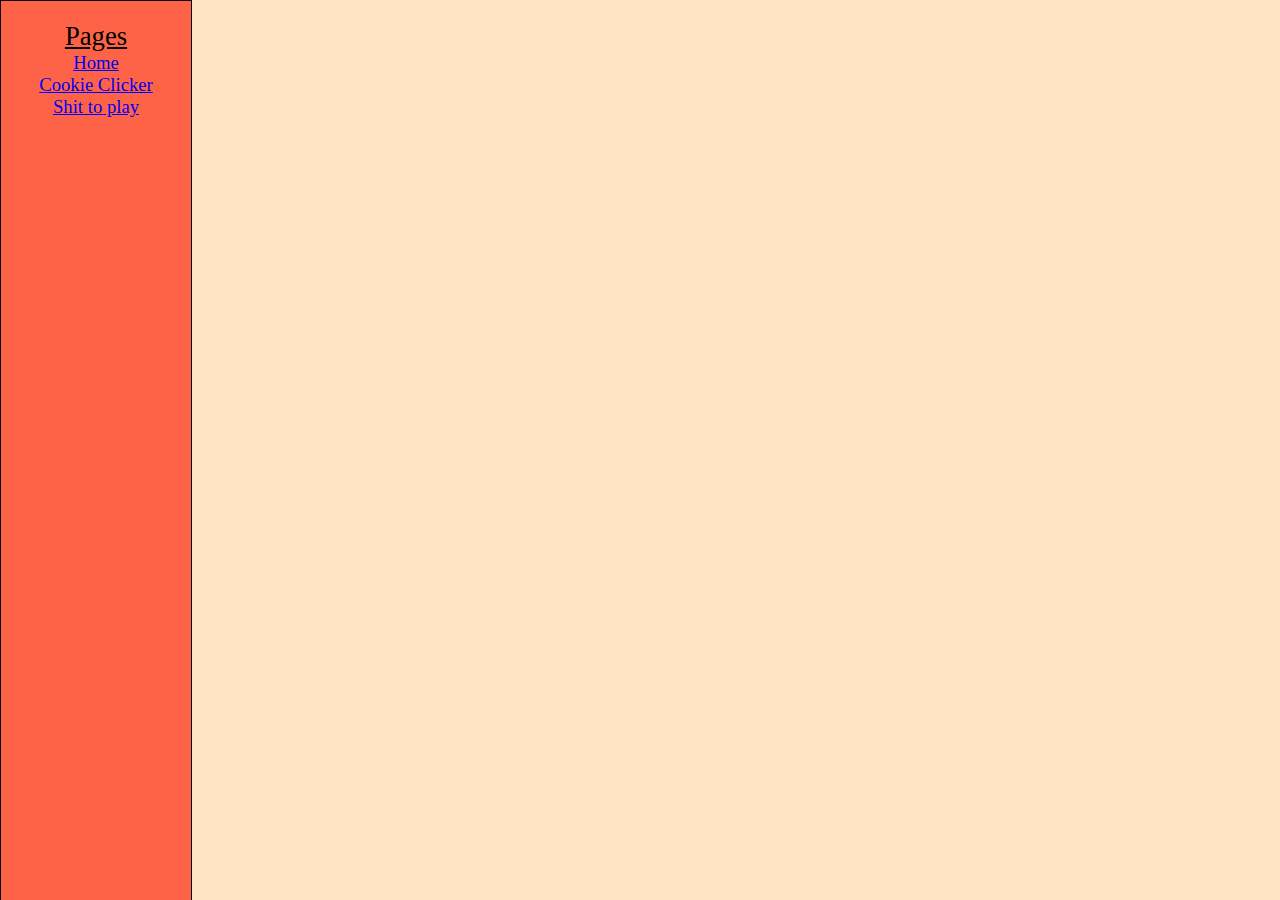
==== _template.html @ 1ec260b8 "files look prettier now and i can read shit" ====
<html>

    <head>
        <title>xuo's shite</title>
        <link rel="icon" type="image/png" href="images/xuo.png">
        <link rel="stylesheet" href="styles.css">
    </head>
    
    <body>
    
    <!-- SIDEBAR -->
    <div class="sidebar">
        <span class="title"><u>Pages</u></span>
        <br>
        <!-- links -->
        <span class="normal">
        <a href="index.html">Home</a>
        <br>
        <a href="cookie.html">Cookie Clicker</a>
        <br>
        <a href="games.html">Shit to play</a>
        </span>
    </div>
    
    
    </body>

</html>
---- styles.css ----
body {
    background-color: bisque; 
    margin-left:190px;
	margin-right:400px;
	padding-left:0px 10px;
	font-family:verdana !important;
	padding-left:10px;
}

hr {
	border:1px solid black;
}

.sidebar {
    text-align:center;
	height:100%;
	width:190px;
	border:1px solid black;
	position:fixed;
	z-index:1;
	top:0;
	left:0;
	background-color:tomato !important;
	overflow-x:hidden;
	padding-top:20px;
	font-size:27px
}

.normal {
    font-size: 14pt;
}

.title {
    font-size: 20pt;
}

.halfsize {
    width:50%;
}
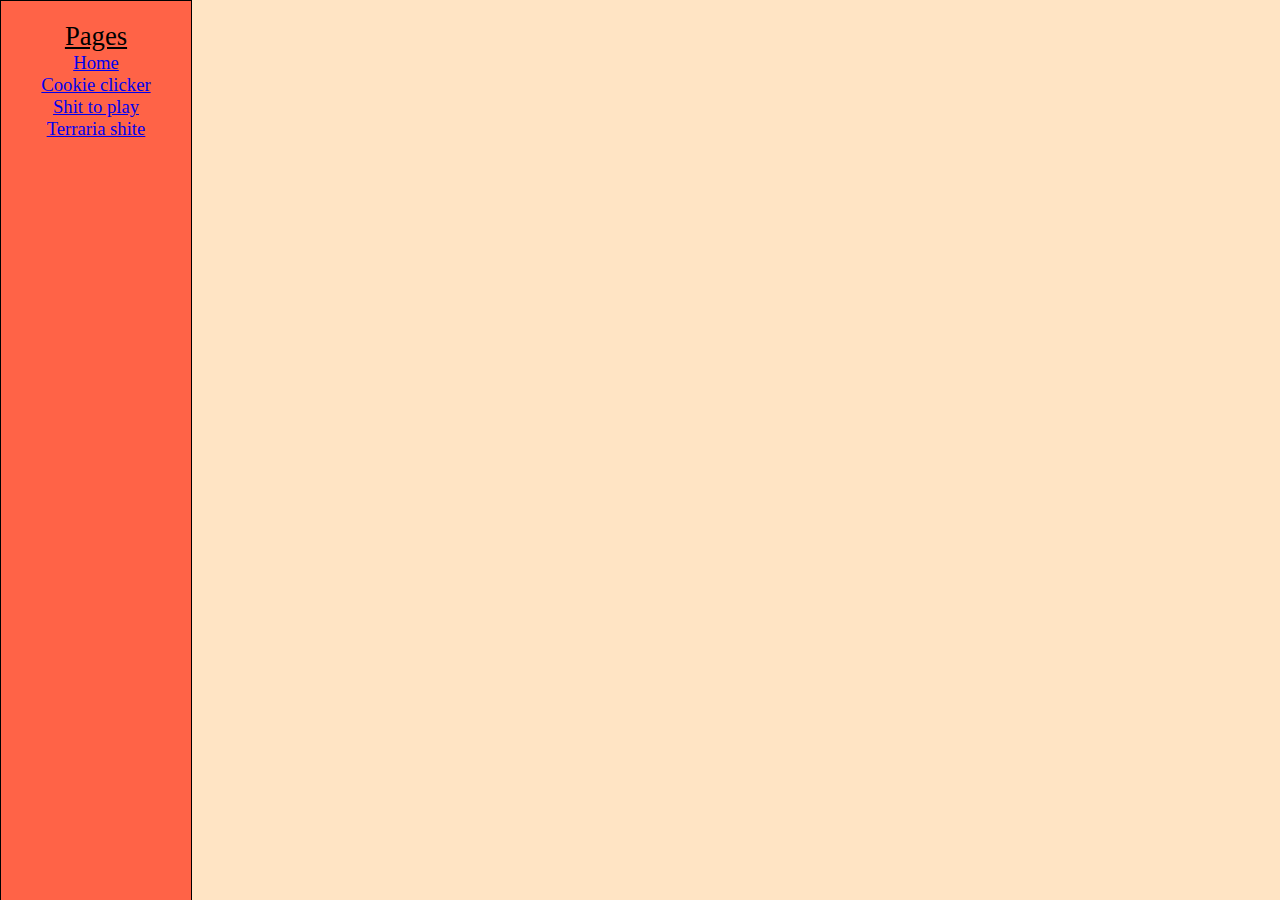
==== commit 068884c1: "not much honestly" ====
--- a/_template.html
+++ b/_template.html
@@ -16,9 +16,11 @@
         <span class="normal">
         <a href="index.html">Home</a>
         <br>
-        <a href="cookie.html">Cookie Clicker</a>
+        <a href="cookie.html">Cookie clicker</a>
         <br>
         <a href="games.html">Shit to play</a>
+        <br>
+        <a href="terraria.html">Terraria shite</a>
         </span>
     </div>
     
